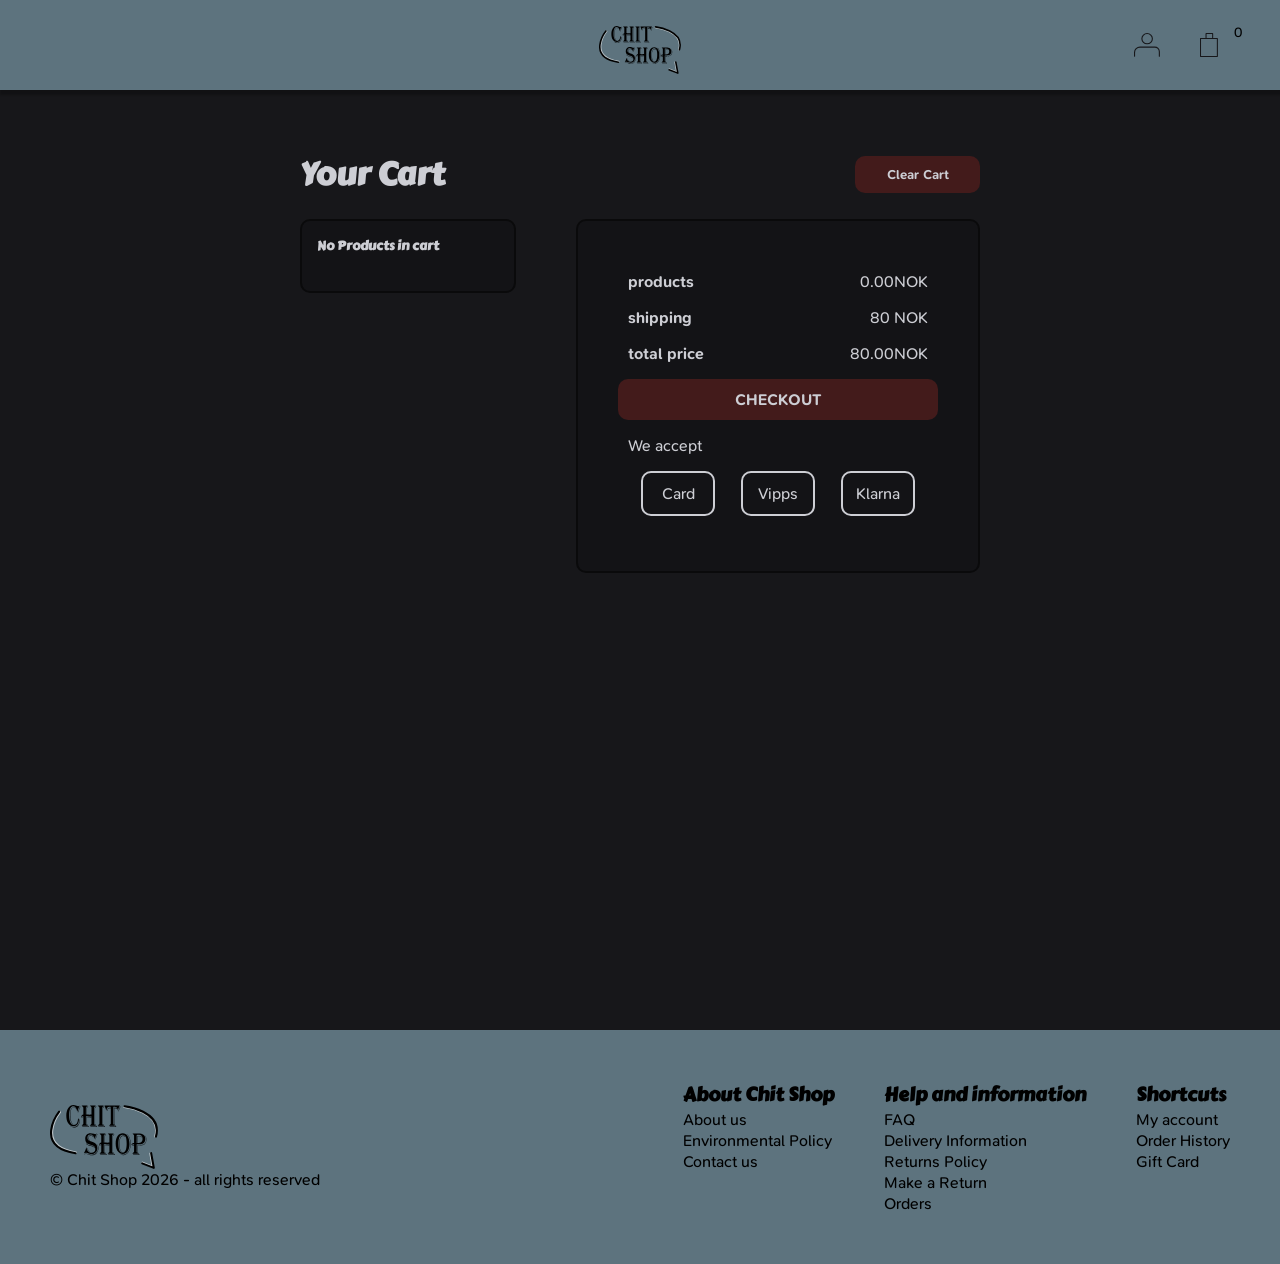
==== cart/index.html @ d437c476 "id added the cart-count and favorite count to all pages" ====
<!doctype html>
<html lang="en">
  <head>
    <meta charset="UTF-8" />
    <meta name="viewport" content="width=device-width, initial-scale=1.0" />
    <meta name="description" content="" />
    <title>Chit Shop|Cart</title>
    <link rel="stylesheet" href="/src/css/index.css" />
    <link rel="stylesheet" href="cartPage.css" />
    <script src="cartPage.js" type="module"></script>
  </head>
  <header>
    <nav class="logo-header">
      <a href="/index.html"
        ><img src="/assets/Logo/Logo.svg" class="logo" alt="Chit Shop logo"
      /></a>
    </nav>
    <nav class="icons-nav">
      <ul class="icons-header">
        <li>
          <p id="user-name"></p>
        </li>
        <li>
          <input type="checkbox" id="profile-checkbox" />
          <label for="profile-checkbox" class="profile">
            <img src="/assets/icons/Profile-icon.svg" alt="" />
          </label>
          <nav class="dropdown" id="dropdown">
            <ul>
              <li>
                <a class="underline-animation" href="/account/login.html"
                  >Log in</a
                >
              </li>
              <li>
                <a class="underline-animation" href="/account/register.html"
                  >Register</a
                >
              </li>
              <li>
                <a class="underline-animation" href="/index.html">Log out</a>
              </li>
            </ul>
          </nav>
        </li>
        <li>
          <a href="/favorite/index.html">
            <img src="/assets/icons/Heart-icon.svg" class="icons" alt="" />
            <span id="favorite-count"></span>
          </a>
        </li>
        <li>
          <a href="/cart/index.html">
            <img src="/assets/icons/cart-icon.svg" class="icons" alt="" />
            <span id="cart-count"></span>
          </a>
        </li>
      </ul>
    </nav>
  </header>
  <main>
    <h1>
      Your Cart <button class="button" id="clear-button">Clear Cart</button>
    </h1>
    <section class="cart-content">
      <section id="cart-list"></section>
      <section class="summary">
        <div class="prices">
          <p class="price-name">products</p>
          <p id="products-price">price</p>
        </div>
        <div class="prices">
          <p class="price-name">shipping</p>
          <p>80 NOK</p>
        </div>
        <div class="prices">
          <p class="price-name">total price</p>
          <p id="total-price">price</p>
        </div>
        <a class="button" href="/checkout/index.html">CHECKOUT</a>
        <p>We accept</p>
        <div class="payment-accepts">
          <span class="payments">Card</span>
          <span class="payments">Vipps</span>
          <span class="payments">Klarna</span>
        </div>
      </section>
    </section>
  </main>
  <footer>
    <nav>
      <ul>
        <li>
          <h3>About Chit Shop</h3>
        </li>
        <li>
          <a href="/coming-soon/index.html">About us</a>
        </li>
        <li>
          <a href="/coming-soon/index.html">Environmental Policy</a>
        </li>
        <li>
          <a href="/coming-soon/index.html">Contact us</a>
        </li>
      </ul>
      <ul>
        <li>
          <h3>Help and information</h3>
        </li>
        <li>
          <a href="/coming-soon/index.html">FAQ</a>
        </li>
        <li>
          <a href="/coming-soon/index.html">Delivery Information</a>
        </li>
        <li>
          <a href="/coming-soon/index.html">Returns Policy</a>
        </li>
        <li>
          <a href="/coming-soon/index.html">Make a Return</a>
        </li>
        <li>
          <a href="/coming-soon/index.html">Orders</a>
        </li>
      </ul>
      <ul>
        <li>
          <h3>Shortcuts</h3>
        </li>
        <li>
          <a href="/coming-soon/index.html">My account</a>
        </li>
        <li>
          <a href="/coming-soon/index.html">Order History</a>
        </li>
        <li>
          <a href="/coming-soon/index.html">Gift Card</a>
        </li>
      </ul>
    </nav>
    <div>
      <img
        src="/assets/Logo/Logo.svg"
        class="logo-footer"
        alt="Chit Shop logo"
      />
      <p>&copy; Chit Shop 2026 - all rights reserved</p>
    </div>
  </footer>
</html>
---- src/css/index.css ----
@import url(reset.css);
@import url(style.css);
@import url(fonts.css);
@import url(variables.css);
---- cart/cartPage.css ----
main {
  color: var(--text-color);
  padding: 20px;
}

article {
  display: grid;
  grid-template-columns: auto 1fr auto auto;
  grid-template-rows: auto auto;
  gap: 20px;
  background-color: var(--card-background-color);
  border: 2px solid var(--card-border-color);
  border-radius: 10px;
  padding: 15px;
  margin-bottom: 20px;
}

h1 {
  display: flex;
  justify-content: space-between;
}

article h2 {
  font-size: 0.8em;
}

.product-thumbnail {
  grid-area: 1 / 1 / 3 / 2;
}

.product-thumbnail img {
  height: 90px;
  width: 100%;
  object-fit: cover;
  border-radius: 10px;
}

.product-name {
  grid-area: 1 / 2 / 2 / 4;
}

.price {
  grid-area: 2 / 2 / 3 / 3;
}

.favorite {
  grid-area: 1 / 4 / 2 / 5;
  align-self: start;
  justify-self: end;
}

.favorite img {
  width: 20px;
}

.remove-button {
  grid-area: 2/ 3 / 3 / 4;
  align-self: center;
}

.remove-button img {
  height: 20px;
}

.amount {
  grid-area: 2/ 4 / 3 /5;
  display: flex;
  flex-direction: row;
  background-color: var(--buttons-color);
  justify-self: center;
  align-self: center;
  align-items: center;
  justify-content: center;
  gap: 10px;
  padding: 2px 8px;
  border-radius: 15px;
  width: 60px;
}

.amount img {
  width: 10px;
}

.summary {
  display: flex;
  flex-direction: column;
  padding-top: 30px;
  gap: 15px;
}

.payment-accepts {
  display: flex;
  flex-direction: row;
  justify-content: space-around;
}

.payments {
  border: 2px solid var(--text-color);
  border-radius: 10px;
  background-color: var(--card-background-color);
  padding: 10px;
  width: 50px;
  text-align: center;
}

.button {
  width: 125px;
  padding: 10px;
  align-self: center;
}

.prices {
  display: flex;
  flex-direction: row;
  justify-content: space-between;
}

.price-name {
  font-weight: bold;
}

h1 {
  padding-bottom: 20px;
}

@media (min-width: 800px) {
  main {
    margin: 40px auto;
  }
  .cart-content {
    display: flex;
    flex-direction: row;
    gap: 60px;
    justify-content: center;
  }

  .summary {
    background-color: var(--card-background-color);
    border: 2px solid var(--card-border-color);
    border-radius: 10px;
    height: 250px;
    width: 300px;
    padding: 50px;
  }

  .summary .button {
    width: 100%;
  }
}
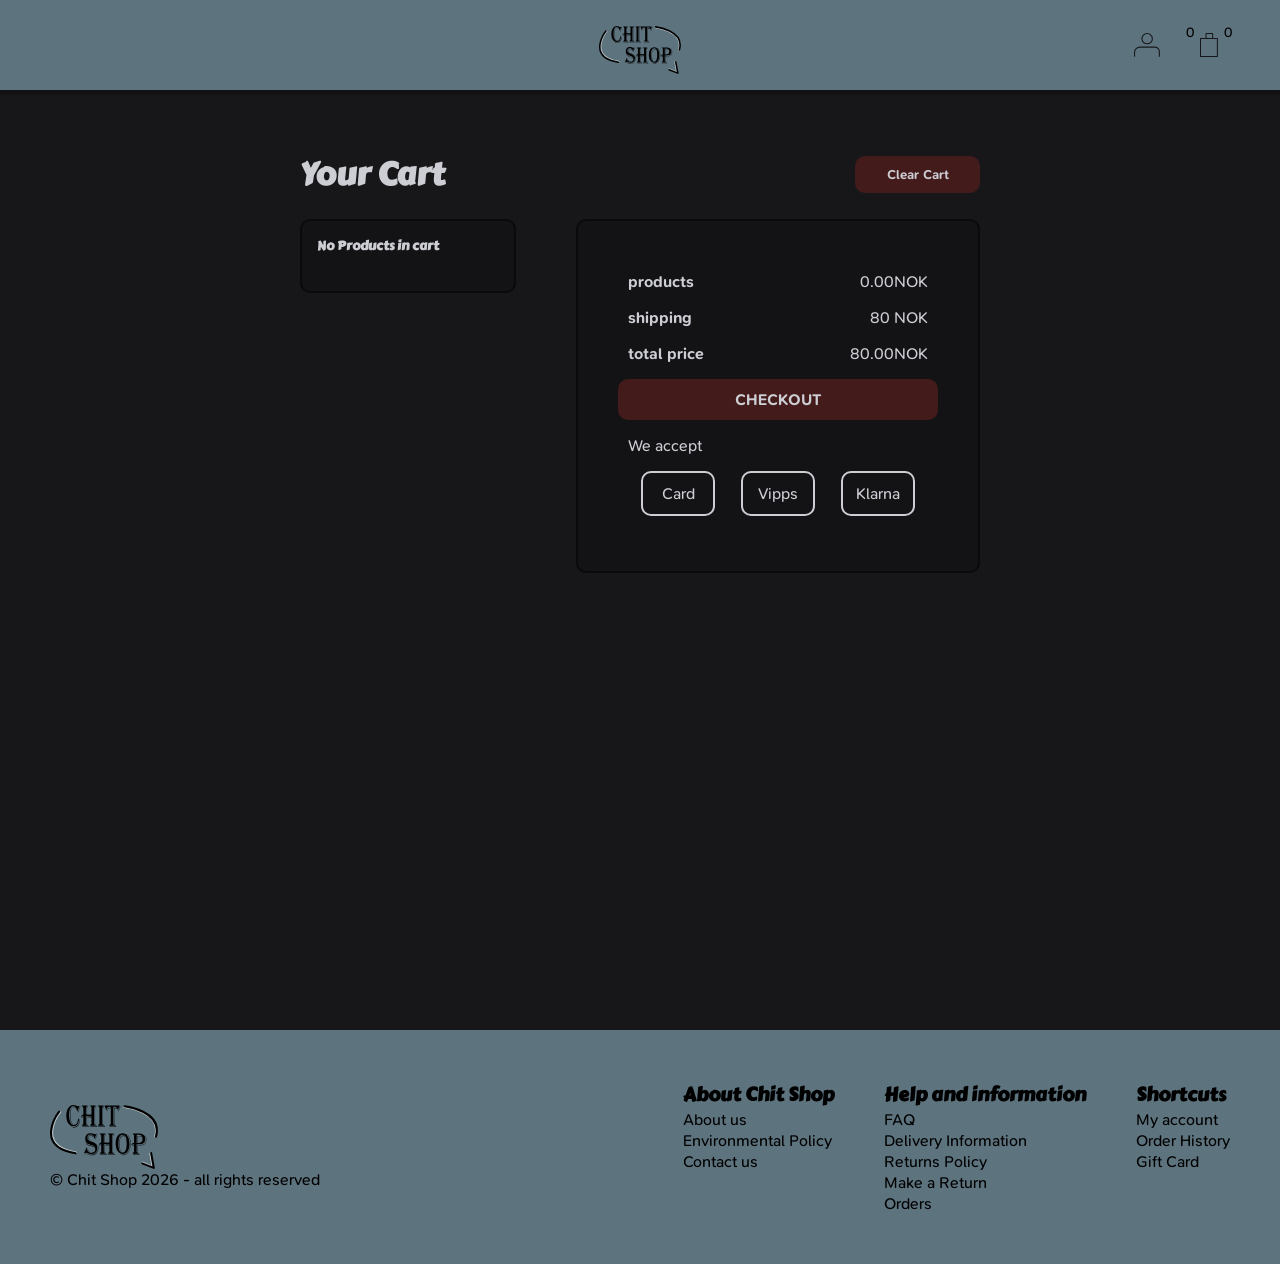
==== commit 4c00e6c6: "style linked change style sheet link to relative" ====
--- a/cart/index.html
+++ b/cart/index.html
@@ -5,7 +5,7 @@
     <meta name="viewport" content="width=device-width, initial-scale=1.0" />
     <meta name="description" content="" />
     <title>Chit Shop|Cart</title>
-    <link rel="stylesheet" href="/src/css/index.css" />
+    <link rel="stylesheet" href="../src/css/index.css" />
     <link rel="stylesheet" href="cartPage.css" />
     <script src="cartPage.js" type="module"></script>
   </head>
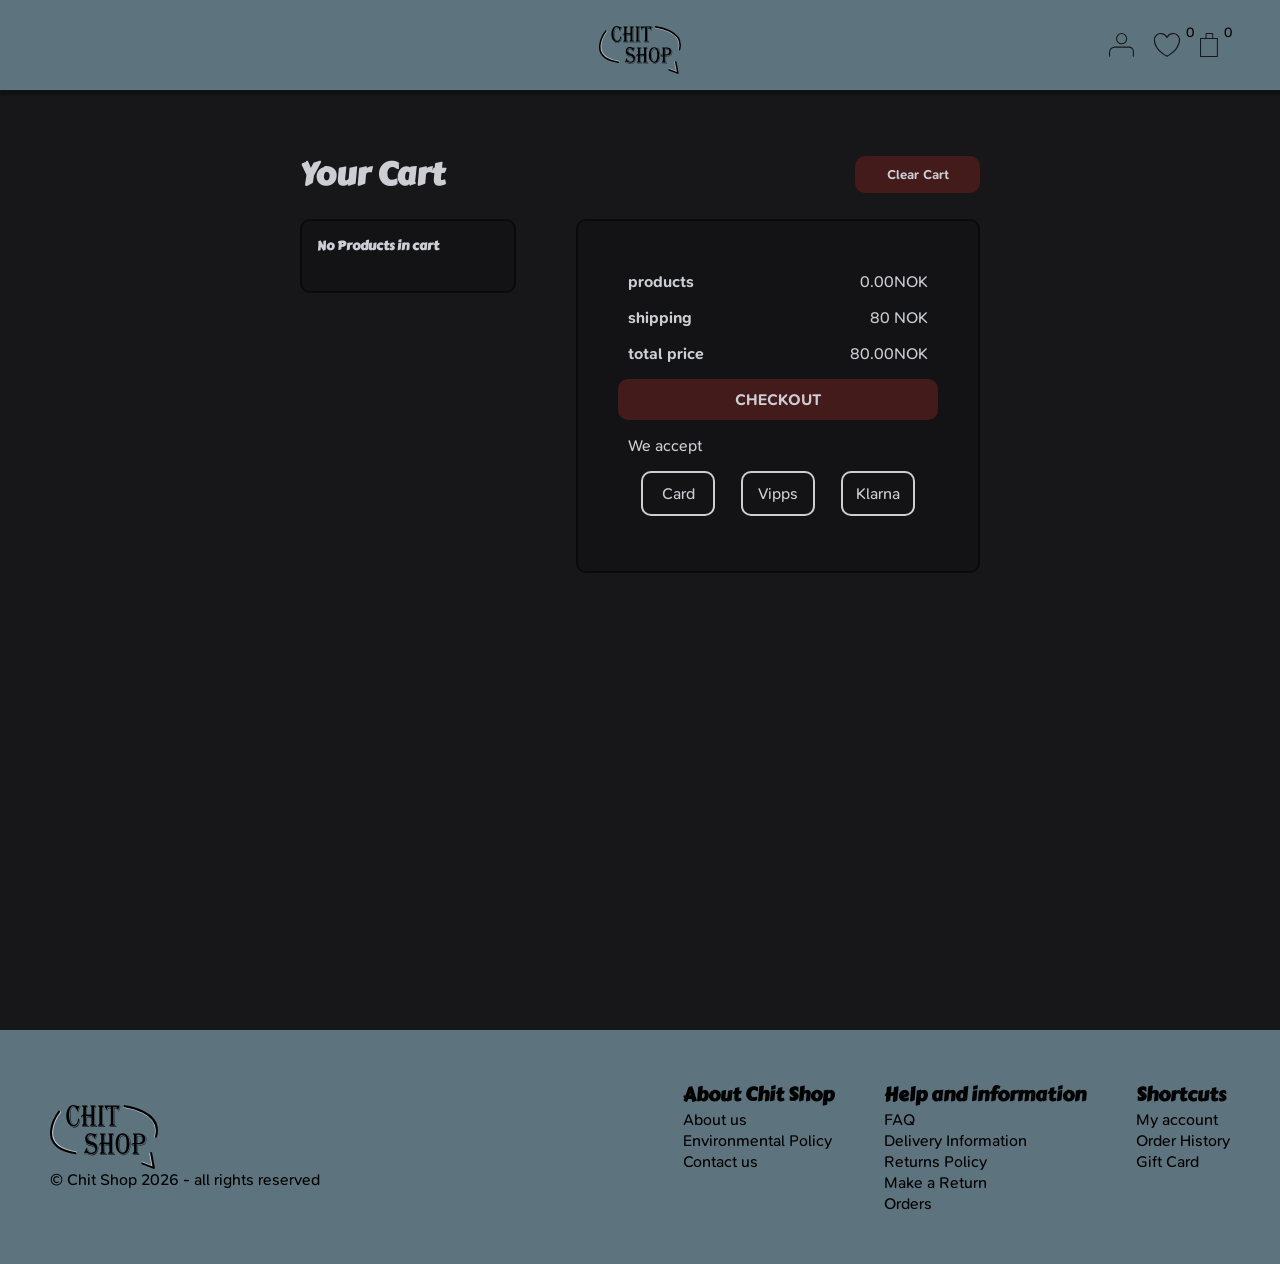
==== commit 579392dc: "Heart icon path Fixed path for heart icon in header across pages" ====
--- a/cart/index.html
+++ b/cart/index.html
@@ -11,8 +11,8 @@
   </head>
   <header>
     <nav class="logo-header">
-      <a href="/index.html"
-        ><img src="/assets/Logo/Logo.svg" class="logo" alt="Chit Shop logo"
+      <a href="../index.html"
+        ><img src="../assets/Logo/Logo.svg" class="logo" alt="Chit Shop logo"
       /></a>
     </nav>
     <nav class="icons-nav">
@@ -23,35 +23,35 @@
         <li>
           <input type="checkbox" id="profile-checkbox" />
           <label for="profile-checkbox" class="profile">
-            <img src="/assets/icons/Profile-icon.svg" alt="" />
+            <img src="../assets/icons/Profile-icon.svg" alt="" />
           </label>
           <nav class="dropdown" id="dropdown">
             <ul>
               <li>
-                <a class="underline-animation" href="/account/login.html"
+                <a class="underline-animation" href="../account/login.html"
                   >Log in</a
                 >
               </li>
               <li>
-                <a class="underline-animation" href="/account/register.html"
+                <a class="underline-animation" href="../account/register.html"
                   >Register</a
                 >
               </li>
               <li>
-                <a class="underline-animation" href="/index.html">Log out</a>
+                <a class="underline-animation" href="../index.html">Log out</a>
               </li>
             </ul>
           </nav>
         </li>
         <li>
-          <a href="/favorite/index.html">
-            <img src="/assets/icons/Heart-icon.svg" class="icons" alt="" />
+          <a href="../favorite/index.html">
+            <img src="../assets/icons/heart-icon.svg" class="icons" alt="" />
             <span id="favorite-count"></span>
           </a>
         </li>
         <li>
-          <a href="/cart/index.html">
-            <img src="/assets/icons/cart-icon.svg" class="icons" alt="" />
+          <a href="../cart/index.html">
+            <img src="../assets/icons/cart-icon.svg" class="icons" alt="" />
             <span id="cart-count"></span>
           </a>
         </li>
@@ -77,7 +77,7 @@
           <p class="price-name">total price</p>
           <p id="total-price">price</p>
         </div>
-        <a class="button" href="/checkout/index.html">CHECKOUT</a>
+        <a class="button" href="../checkout/index.html">CHECKOUT</a>
         <p>We accept</p>
         <div class="payment-accepts">
           <span class="payments">Card</span>
@@ -94,13 +94,13 @@
           <h3>About Chit Shop</h3>
         </li>
         <li>
-          <a href="/coming-soon/index.html">About us</a>
+          <a href="../coming-soon/index.html">About us</a>
         </li>
         <li>
-          <a href="/coming-soon/index.html">Environmental Policy</a>
+          <a href="../coming-soon/index.html">Environmental Policy</a>
         </li>
         <li>
-          <a href="/coming-soon/index.html">Contact us</a>
+          <a href="../coming-soon/index.html">Contact us</a>
         </li>
       </ul>
       <ul>
@@ -108,19 +108,19 @@
           <h3>Help and information</h3>
         </li>
         <li>
-          <a href="/coming-soon/index.html">FAQ</a>
+          <a href="../coming-soon/index.html">FAQ</a>
         </li>
         <li>
-          <a href="/coming-soon/index.html">Delivery Information</a>
+          <a href="../coming-soon/index.html">Delivery Information</a>
         </li>
         <li>
-          <a href="/coming-soon/index.html">Returns Policy</a>
+          <a href="../coming-soon/index.html">Returns Policy</a>
         </li>
         <li>
-          <a href="/coming-soon/index.html">Make a Return</a>
+          <a href="../coming-soon/index.html">Make a Return</a>
         </li>
         <li>
-          <a href="/coming-soon/index.html">Orders</a>
+          <a href="../coming-soon/index.html">Orders</a>
         </li>
       </ul>
       <ul>
@@ -128,19 +128,19 @@
           <h3>Shortcuts</h3>
         </li>
         <li>
-          <a href="/coming-soon/index.html">My account</a>
+          <a href="../coming-soon/index.html">My account</a>
         </li>
         <li>
-          <a href="/coming-soon/index.html">Order History</a>
+          <a href="../coming-soon/index.html">Order History</a>
         </li>
         <li>
-          <a href="/coming-soon/index.html">Gift Card</a>
+          <a href="../coming-soon/index.html">Gift Card</a>
         </li>
       </ul>
     </nav>
     <div>
       <img
-        src="/assets/Logo/Logo.svg"
+        src="../assets/Logo/Logo.svg"
         class="logo-footer"
         alt="Chit Shop logo"
       />
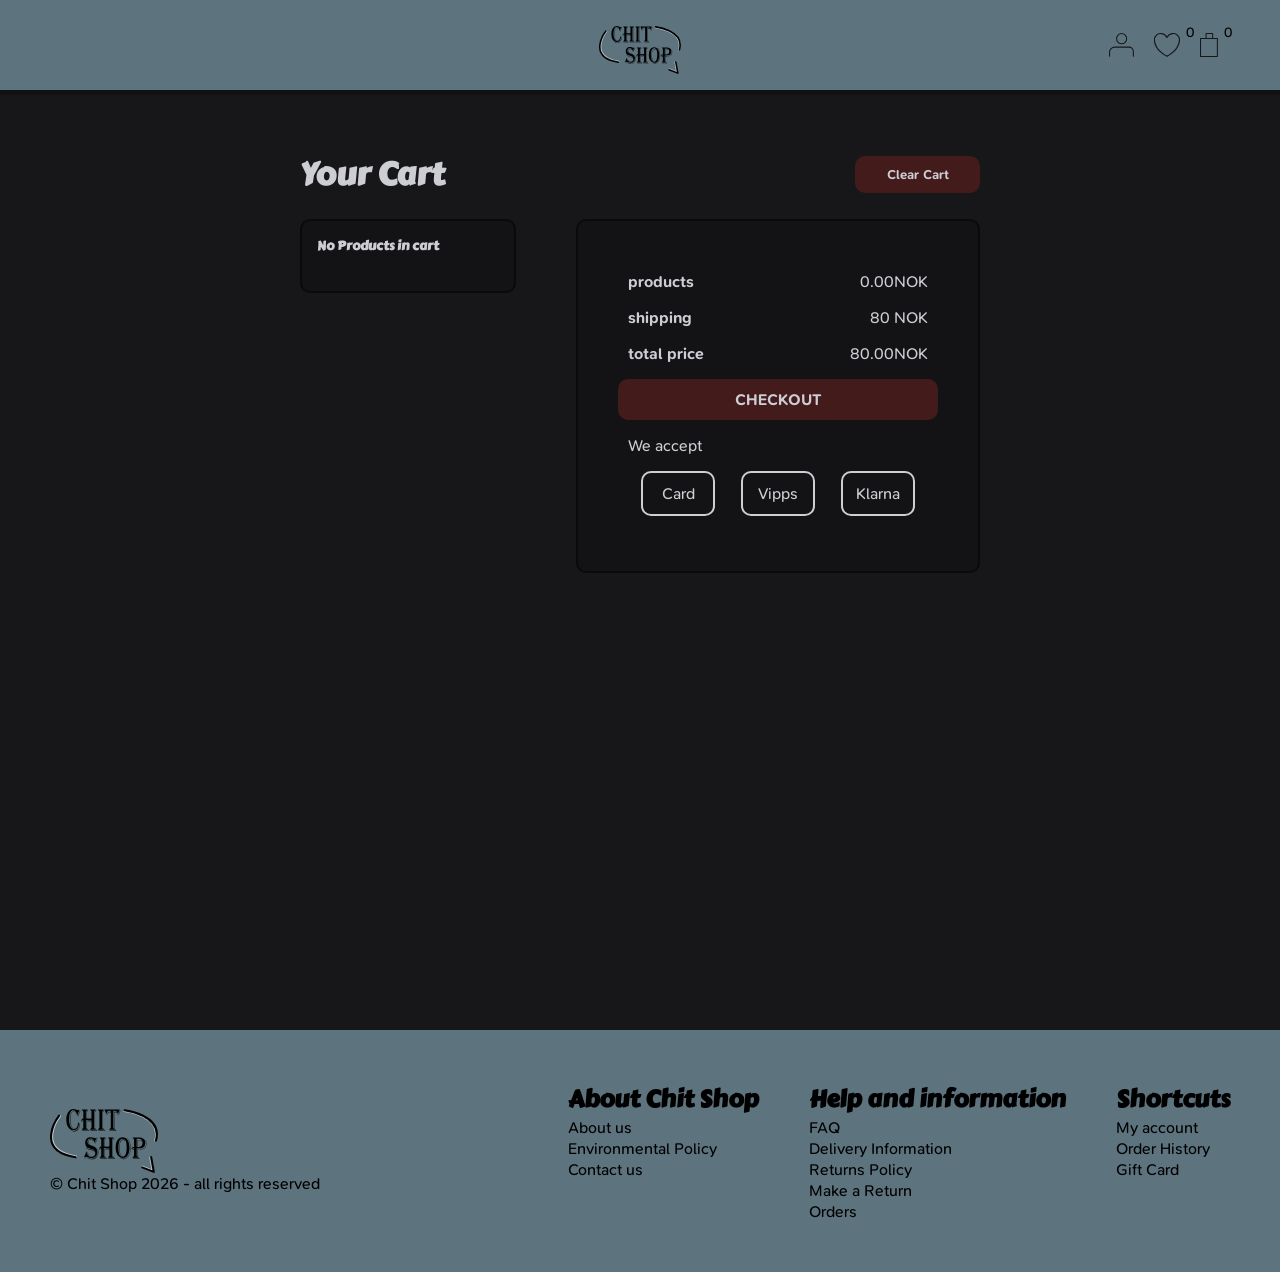
==== commit 87e28239: "h3 to h2 change h3 in footer to h2" ====
--- a/cart/index.html
+++ b/cart/index.html
@@ -91,7 +91,7 @@
     <nav>
       <ul>
         <li>
-          <h3>About Chit Shop</h3>
+          <h2>About Chit Shop</h2>
         </li>
         <li>
           <a href="../coming-soon/index.html">About us</a>
@@ -105,7 +105,7 @@
       </ul>
       <ul>
         <li>
-          <h3>Help and information</h3>
+          <h2>Help and information</h2>
         </li>
         <li>
           <a href="../coming-soon/index.html">FAQ</a>
@@ -125,7 +125,7 @@
       </ul>
       <ul>
         <li>
-          <h3>Shortcuts</h3>
+          <h2>Shortcuts</h2>
         </li>
         <li>
           <a href="../coming-soon/index.html">My account</a>
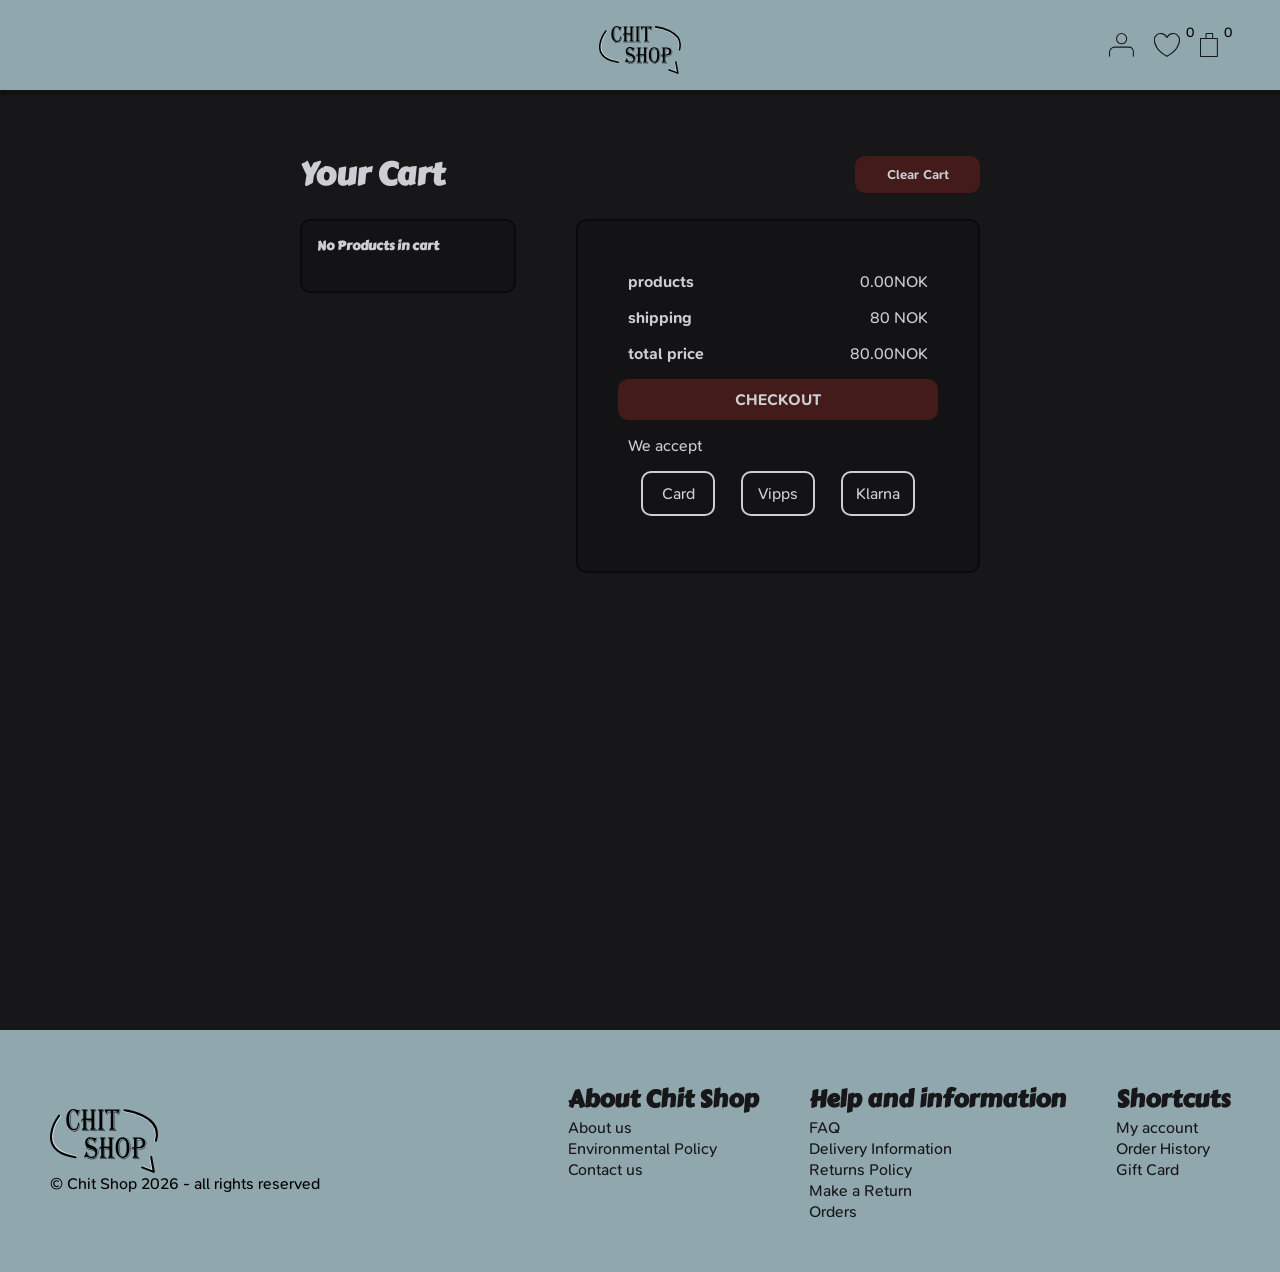
==== commit 224542cd: "header removed scaffholing html in header" ====
--- a/cart/index.html
+++ b/cart/index.html
@@ -23,35 +23,27 @@
         <li>
           <input type="checkbox" id="profile-checkbox" />
           <label for="profile-checkbox" class="profile">
-            <img src="../assets/icons/Profile-icon.svg" alt="" />
+            <img src="../assets/icons/Profile-icon.svg" alt="line art person" />
           </label>
-          <nav class="dropdown" id="dropdown">
-            <ul>
-              <li>
-                <a class="underline-animation" href="../account/login.html"
-                  >Log in</a
-                >
-              </li>
-              <li>
-                <a class="underline-animation" href="../account/register.html"
-                  >Register</a
-                >
-              </li>
-              <li>
-                <a class="underline-animation" href="../index.html">Log out</a>
-              </li>
-            </ul>
-          </nav>
+          <nav class="dropdown" id="dropdown"></nav>
         </li>
         <li>
           <a href="../favorite/index.html">
-            <img src="../assets/icons/heart-icon.svg" class="icons" alt="" />
+            <img
+              src="../assets/icons/heart-icon.svg"
+              class="icons"
+              alt="a heart"
+            />
             <span id="favorite-count"></span>
           </a>
         </li>
         <li>
           <a href="../cart/index.html">
-            <img src="../assets/icons/cart-icon.svg" class="icons" alt="" />
+            <img
+              src="../assets/icons/cart-icon.svg"
+              class="icons"
+              alt="a shopping bag"
+            />
             <span id="cart-count"></span>
           </a>
         </li>
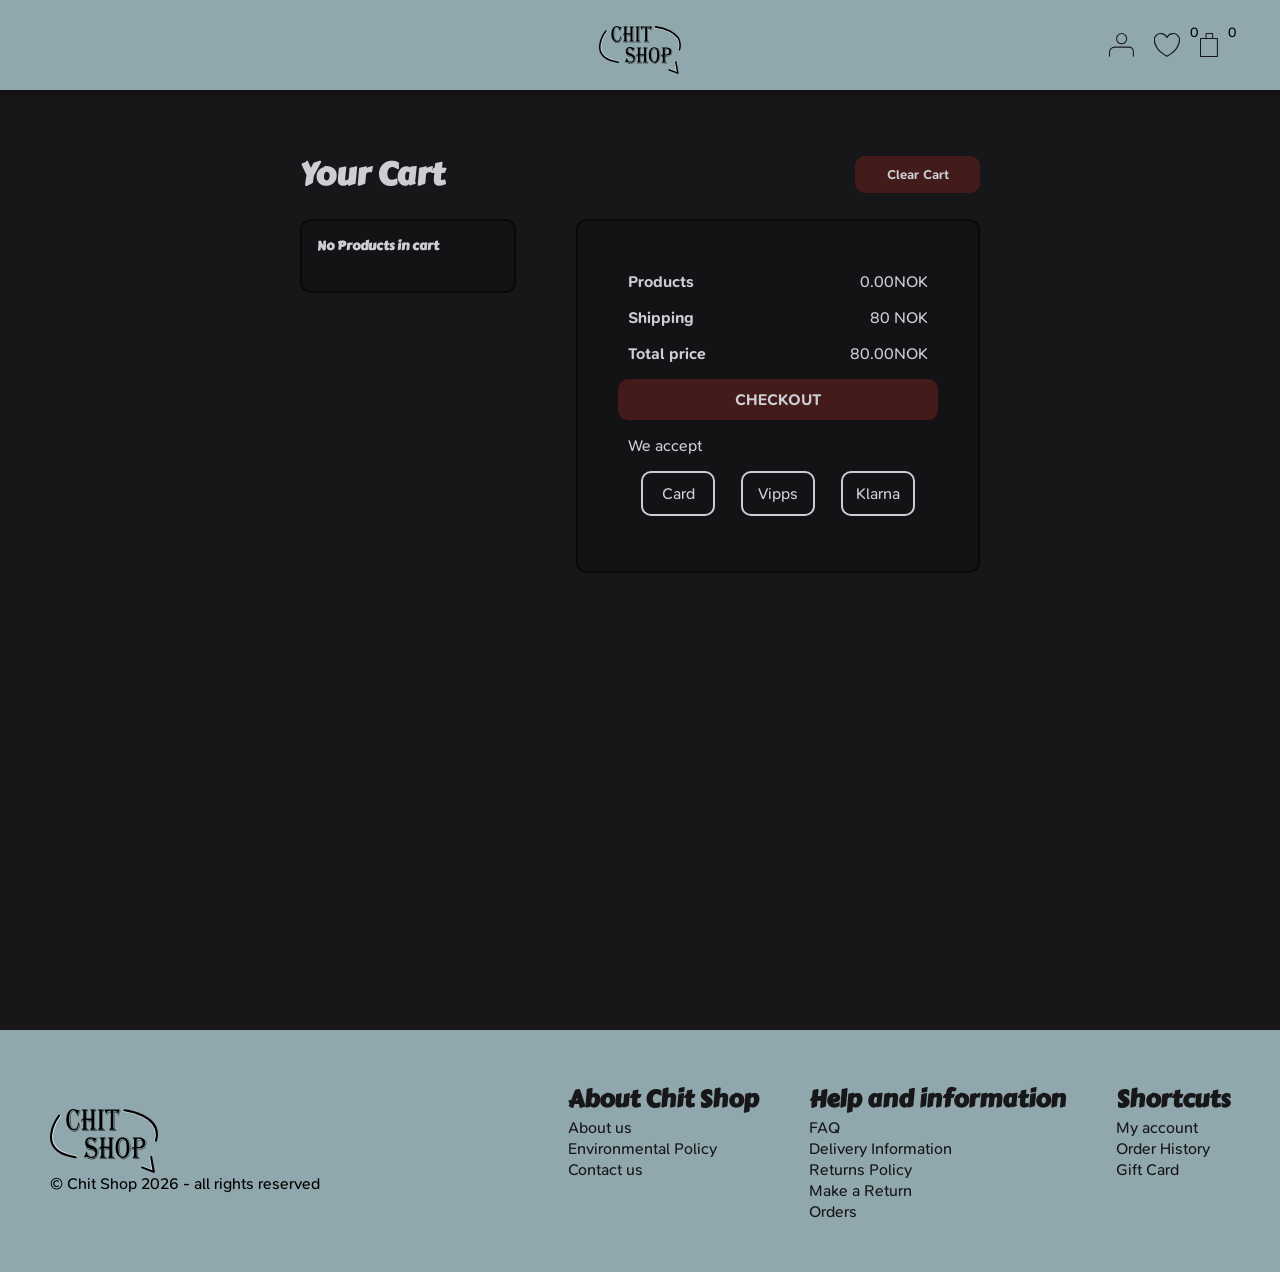
==== commit 10277340: "Update index.html fixed big letter" ====
--- a/cart/index.html
+++ b/cart/index.html
@@ -58,15 +58,15 @@
       <section id="cart-list"></section>
       <section class="summary">
         <div class="prices">
-          <p class="price-name">products</p>
+          <p class="price-name">Products</p>
           <p id="products-price">price</p>
         </div>
         <div class="prices">
-          <p class="price-name">shipping</p>
+          <p class="price-name">Shipping</p>
           <p>80 NOK</p>
         </div>
         <div class="prices">
-          <p class="price-name">total price</p>
+          <p class="price-name">Total price</p>
           <p id="total-price">price</p>
         </div>
         <a class="button" href="../checkout/index.html">CHECKOUT</a>
